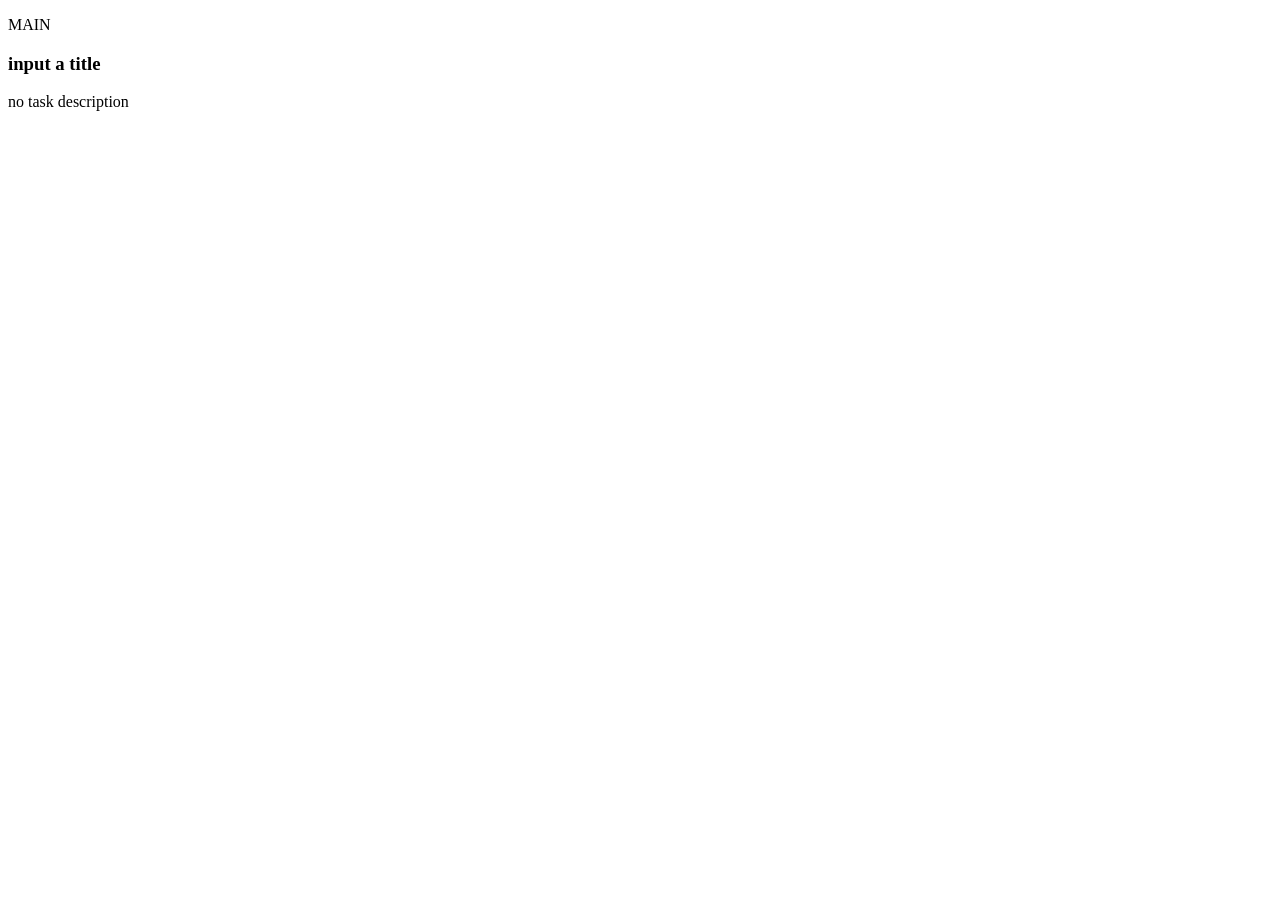
==== main.html @ 46add0ab "shareddata for both title and description were effected" ====
<!doctype html>
<html lang="en">
  <head>
    <meta charset="UTF-8" />
    <meta name="viewport" content="width=device-width, initial-scale=1.0" />
    <script src="script.js" defer></script>
    <title>Task-Card</title>
  </head>
  <body>
    <article>
      <p>MAIN</p>
      <h3 class="received-title"></h3>
      <p class="received-Description"></p>
    </article>
    <script>
      const receivedTilted = document.querySelector(".received-title");
      const receivedDescription = document.querySelector(
        ".received-Description",
      );

      const receivedData = localStorage.getItem("sharedData");
      const receivedData2 = localStorage.getItem("sharedData2");
      console.log(receivedData, receivedData2);

      let receivedValue;
      if (receivedData || receivedData2) {
        receivedTilted.textContent = receivedData;
        receivedDescription.textContent = receivedData2;
      } else if (!receivedData || !receivedData2) {
        receivedTilted.textContent = "input a title";
        receivedDescription.textContent = "no task description";
      }
    </script>
  </body>
</html>
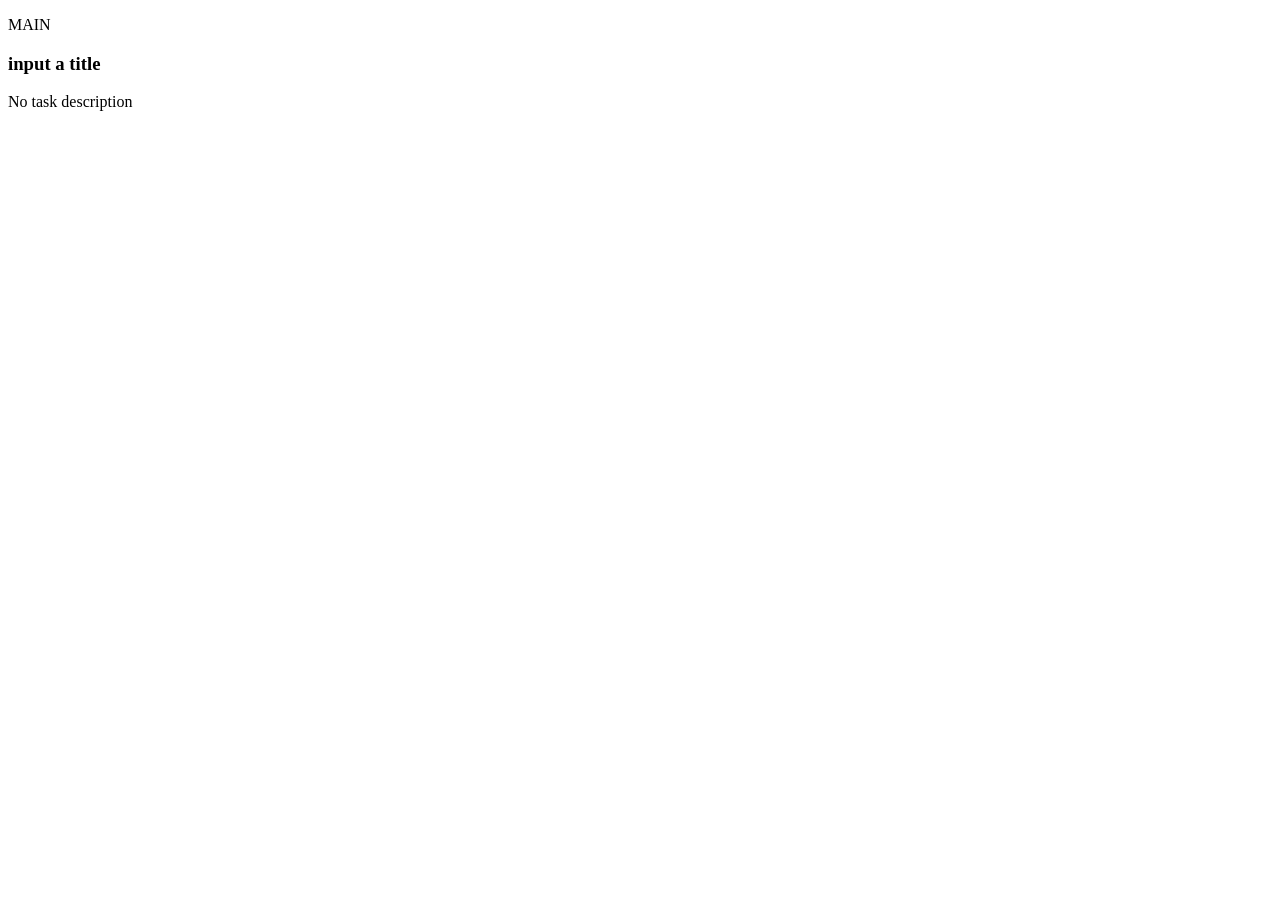
==== commit be55112b: "Json file was used to modify the localstorage.getItem" ====
--- a/main.html
+++ b/main.html
@@ -13,23 +13,33 @@
       <p class="received-Description"></p>
     </article>
     <script>
+      // gets the h3 and p in the Main.HTML
       const receivedTilted = document.querySelector(".received-title");
       const receivedDescription = document.querySelector(
         ".received-Description",
       );
+      // gets the shared-data from the sent-files using the getItem from Localstorage
+      const receivedData = localStorage.getItem("sharedData");
 
-      const receivedData = localStorage.getItem("sharedData");
-      const receivedData2 = localStorage.getItem("sharedData2");
-      console.log(receivedData, receivedData2);
+      if (receivedData) {
+        const task = JSON.parse(receivedData);
+        receivedTilted.textContent = task.sentTitle;
+        receivedDescription.textContent = task.sentDescription;
+      } else if (!receivedData) {
+        receivedTilted.textContent = "input a title";
+        receivedDescription.textContent = "No task description";
+      }
+      // const receivedData2 = localStorage.getItem("sharedData2");
+      // console.log(receivedData, receivedData2);
 
-      let receivedValue;
-      if (receivedData || receivedData2) {
-        receivedTilted.textContent = receivedData;
-        receivedDescription.textContent = receivedData2;
-      } else if (!receivedData || !receivedData2) {
-        receivedTilted.textContent = "input a title";
-        receivedDescription.textContent = "no task description";
-      }
+      // outputs the content of the description and title via the p and h3 tags
+      // if (receivedData || receivedData2) {
+      //   receivedTilted.textContent = receivedData;
+      //   receivedDescription.textContent = receivedData2;
+      // } else if (!receivedData && !receivedData2) {
+      //   receivedTilted.textContent = "input a title";
+      //   receivedDescription.textContent = "No task description";
+      // }
     </script>
   </body>
 </html>
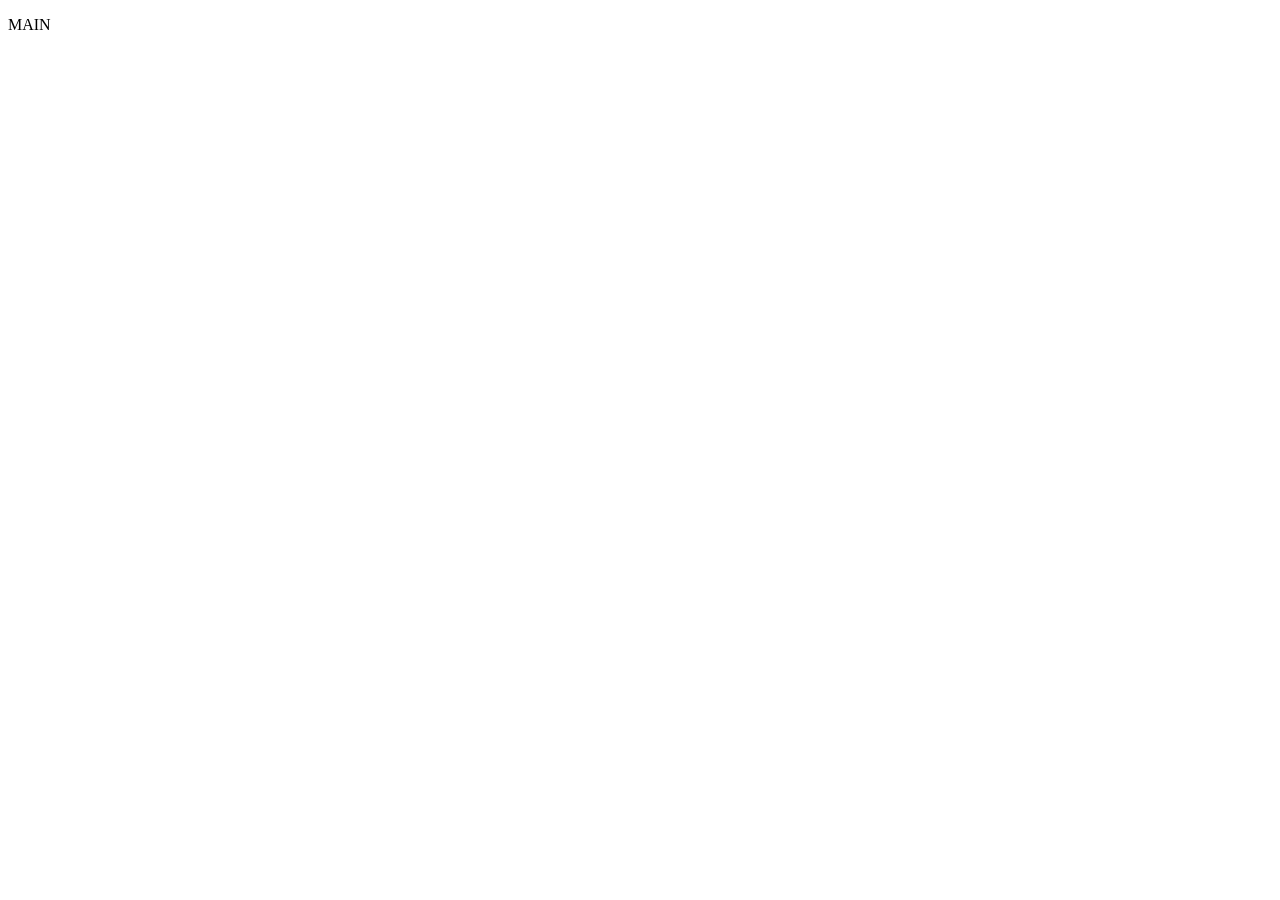
==== commit e03fc1e0: "the title and description conditions were updated" ====
--- a/main.html
+++ b/main.html
@@ -23,23 +23,17 @@
 
       if (receivedData) {
         const task = JSON.parse(receivedData);
-        receivedTilted.textContent = task.sentTitle;
-        receivedDescription.textContent = task.sentDescription;
-      } else if (!receivedData) {
-        receivedTilted.textContent = "input a title";
-        receivedDescription.textContent = "No task description";
+        if (task.sentTitle && task.sentDescription) {
+          receivedTilted.textContent = task.sentTitle;
+          receivedDescription.textContent = task.sentDescription;
+        } else if (!task.sentDescription) {
+          receivedTilted.textContent = task.sentTitle;
+          receivedDescription.textContent = "NO DESCRIPTION";
+        } else {
+          receivedDescription.textContent = task.sentDescription;
+          receivedTilted.textContent = "NO TITLE";
+        }
       }
-      // const receivedData2 = localStorage.getItem("sharedData2");
-      // console.log(receivedData, receivedData2);
-
-      // outputs the content of the description and title via the p and h3 tags
-      // if (receivedData || receivedData2) {
-      //   receivedTilted.textContent = receivedData;
-      //   receivedDescription.textContent = receivedData2;
-      // } else if (!receivedData && !receivedData2) {
-      //   receivedTilted.textContent = "input a title";
-      //   receivedDescription.textContent = "No task description";
-      // }
     </script>
   </body>
 </html>
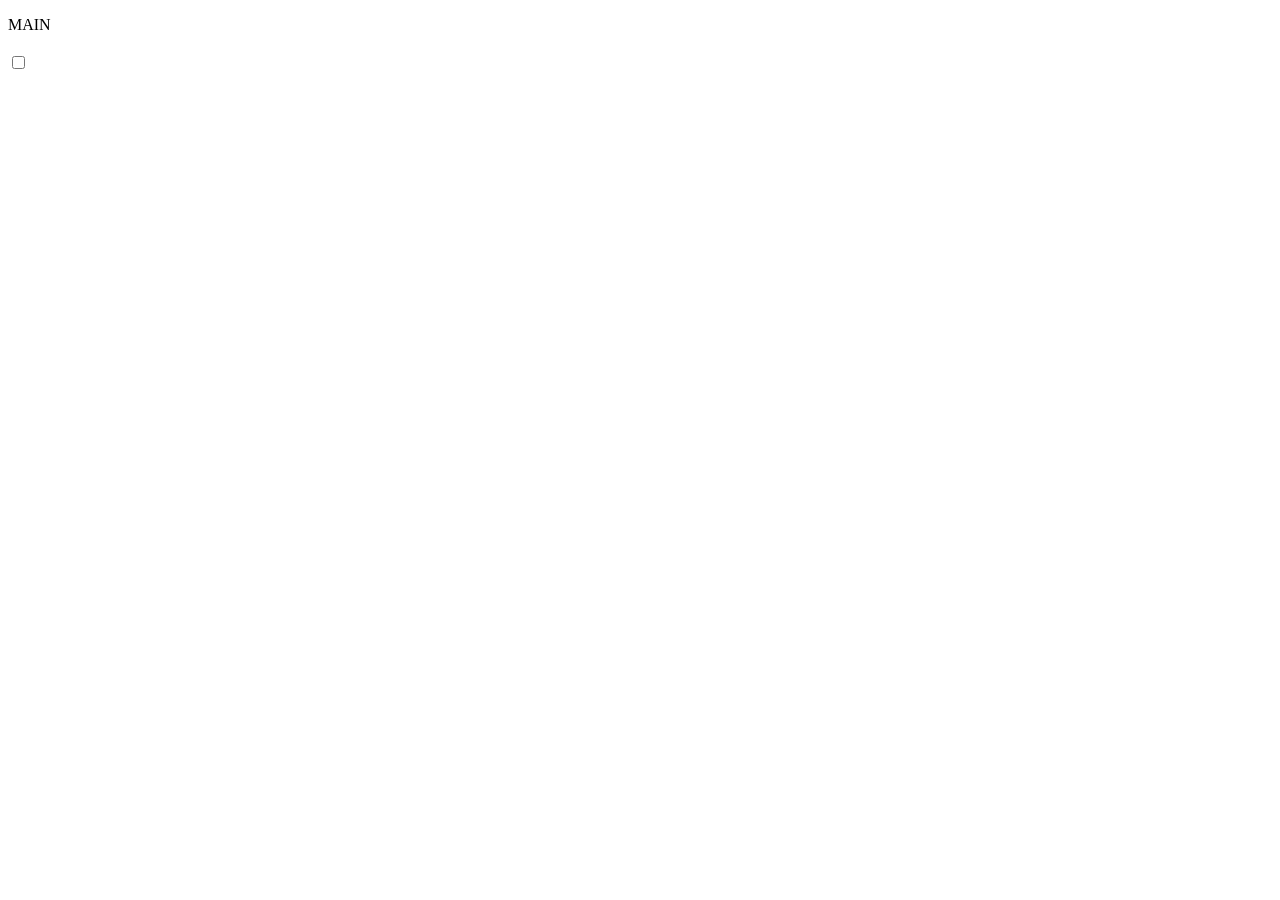
==== commit a0734fd1: "the checkbox funtionality was updated" ====
--- a/main.html
+++ b/main.html
@@ -11,6 +11,9 @@
       <p>MAIN</p>
       <h3 class="received-title"></h3>
       <p class="received-Description"></p>
+      <p class="received-Date"></p>
+      <p class="received-Time"></p>
+      <input type="checkbox" id="checkbox" value="true" />
     </article>
     <script>
       // gets the h3 and p in the Main.HTML
@@ -18,6 +21,10 @@
       const receivedDescription = document.querySelector(
         ".received-Description",
       );
+      const receivedDate = document.querySelector(".received-Date");
+      const receivedTime = document.querySelector(".received-Time");
+      const checkbox = document.querySelector("#checkbox");
+
       // gets the shared-data from the sent-files using the getItem from Localstorage
       const receivedData = localStorage.getItem("sharedData");
 
@@ -33,7 +40,21 @@
           receivedDescription.textContent = task.sentDescription;
           receivedTilted.textContent = "NO TITLE";
         }
+        if (task.isoDate && task.isoTime) {
+          receivedDate.textContent = task.isoDate;
+          receivedTime.textContent = task.isoTime;
+        }
       }
+      checkbox.addEventListener("click", () => {
+        if (checkbox.checked) {
+          receivedTilted.style.color = "blue";
+          receivedTilted.style.textDecoration = "line-through";
+          alert('Tasked-Cleared')
+        } else {
+          receivedTilted.style.textDecoration = "none";
+          receivedTilted.style.color = "black";
+        }
+      });
     </script>
   </body>
 </html>
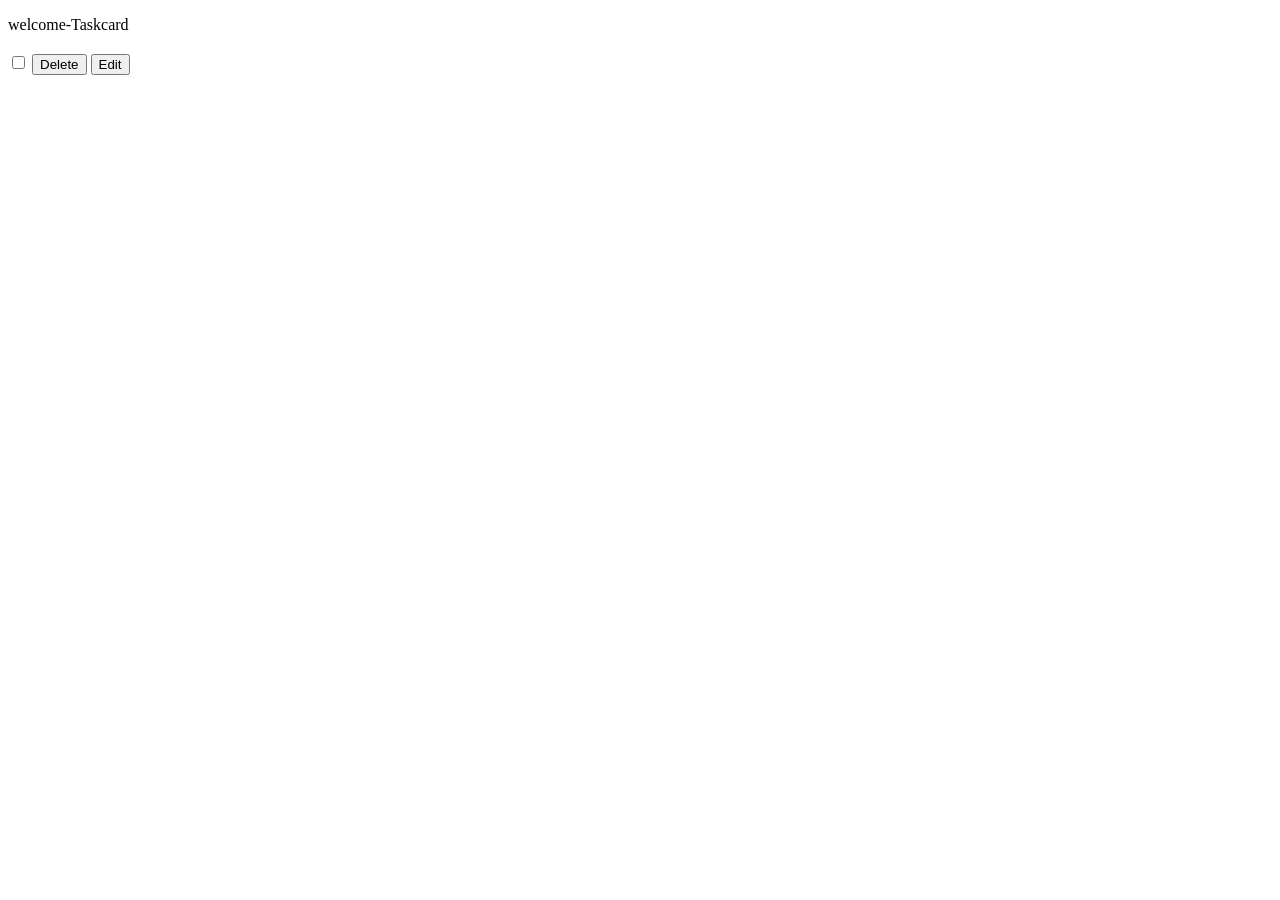
==== commit b9be4bad: "the edit and status funtionality was updated" ====
--- a/main.html
+++ b/main.html
@@ -8,12 +8,22 @@
   </head>
   <body>
     <article>
-      <p>MAIN</p>
-      <h3 class="received-title"></h3>
-      <p class="received-Description"></p>
-      <p class="received-Date"></p>
+      <p>welcome-Taskcard</p>
+      <h3 class="received-title" data-testid="test-todo-title"></h3>
+      <div class="received-Description" data-testid="test-todo-description"></div>
+      <p class="received-Date" data-testid="test-todo-due-date"></p>
       <p class="received-Time"></p>
-      <input type="checkbox" id="checkbox" value="true" />
+      <p class="status"></p>
+      <input
+        type="checkbox"
+        id="checkbox"
+        value="true"
+        data-testid="test-todo-complete-toggle"
+      />
+      <button class="Delete" data-testid="test-todo-delete-button">
+        Delete
+      </button>
+      <button class="edit" data-testid="test-todo-edit-button">Edit</button>
     </article>
     <script>
       // gets the h3 and p in the Main.HTML
@@ -23,11 +33,16 @@
       );
       const receivedDate = document.querySelector(".received-Date");
       const receivedTime = document.querySelector(".received-Time");
+
       const checkbox = document.querySelector("#checkbox");
+      const status = document.querySelector(".status");
+      const Delete = document.querySelector(".Delete");
+      const edit = document.querySelector(".edit");
 
       // gets the shared-data from the sent-files using the getItem from Localstorage
       const receivedData = localStorage.getItem("sharedData");
 
+      // this updates the Ui With the title and description
       if (receivedData) {
         const task = JSON.parse(receivedData);
         if (task.sentTitle && task.sentDescription) {
@@ -40,21 +55,45 @@
           receivedDescription.textContent = task.sentDescription;
           receivedTilted.textContent = "NO TITLE";
         }
+
+        // this updates the Ui With the time and date
         if (task.isoDate && task.isoTime) {
           receivedDate.textContent = task.isoDate;
           receivedTime.textContent = task.isoTime;
         }
+        if (task.status) {
+          status.textContent = "⚠️ Overdue";
+          status.style.color = "red";
+        } else if (!task.status) {
+          status.textContent = "✅ On Track";
+          status.style.color = "green";
+        }
       }
+
+      // this functions for the checkbox input and updates the Ui styles
       checkbox.addEventListener("click", () => {
         if (checkbox.checked) {
           receivedTilted.style.color = "blue";
           receivedTilted.style.textDecoration = "line-through";
-          alert('Tasked-Cleared')
+          alert("Tasked-Cleared");
         } else {
           receivedTilted.style.textDecoration = "none";
           receivedTilted.style.color = "black";
         }
       });
+
+      // this for the delete button; it clears the UI
+      Delete.addEventListener("click", (e) => {
+        e.preventDefault();
+        receivedDate.textContent = "";
+        receivedTime.textContent = "";
+        receivedDescription.textContent = "";
+        receivedTilted.textContent = "";
+      });
+
+      edit.addEventListener("click", () => {
+        alert("EditButton - clicked");
+      });
     </script>
   </body>
 </html>
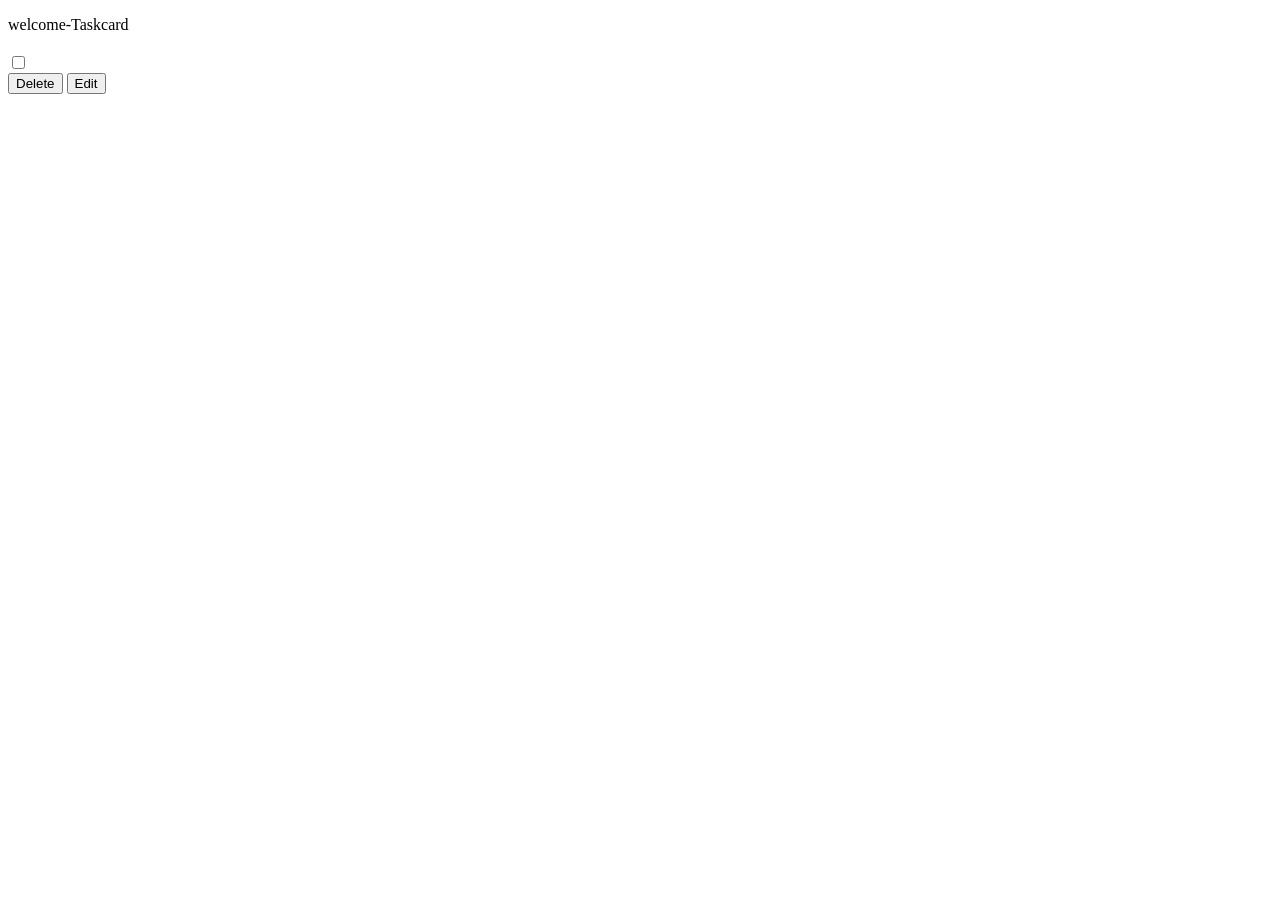
==== commit e5f7cca9: "some styles were updated" ====
--- a/main.html
+++ b/main.html
@@ -4,26 +4,41 @@
     <meta charset="UTF-8" />
     <meta name="viewport" content="width=device-width, initial-scale=1.0" />
     <script src="script.js" defer></script>
+    <link rel="stylesheet" href="styles.css" />
     <title>Task-Card</title>
   </head>
   <body>
-    <article>
+    <article data-testid="test-todo-card" class="mainArticle">
       <p>welcome-Taskcard</p>
-      <h3 class="received-title" data-testid="test-todo-title"></h3>
-      <div class="received-Description" data-testid="test-todo-description"></div>
-      <p class="received-Date" data-testid="test-todo-due-date"></p>
-      <p class="received-Time"></p>
-      <p class="status"></p>
-      <input
-        type="checkbox"
-        id="checkbox"
-        value="true"
-        data-testid="test-todo-complete-toggle"
-      />
-      <button class="Delete" data-testid="test-todo-delete-button">
-        Delete
-      </button>
-      <button class="edit" data-testid="test-todo-edit-button">Edit</button>
+      <div>
+        <h3 class="received-title" data-testid="test-todo-title"></h3>
+        <div
+          class="received-Description"
+          data-testid="test-todo-description"
+        ></div>
+      </div>
+      <div class="dateTimeSC">
+        <div class="dateTime">
+          <p class="received-Date" data-testid="test-todo-due-date"></p>
+          <p class="received-Time"></p>
+        </div>
+        <div class="statuscheckbox">
+          <p class="status"></p>
+          <span>
+            <input
+              type="checkbox"
+              id="checkbox"
+              value="true"
+              data-testid="test-todo-complete-toggle"
+          /></span>
+        </div>
+      </div>
+      <div class="buttonDE">
+        <button class="Delete" data-testid="test-todo-delete-button">
+          Delete
+        </button>
+        <button class="edit" data-testid="test-todo-edit-button">Edit</button>
+      </div>
     </article>
     <script>
       // gets the h3 and p in the Main.HTML
@@ -73,12 +88,11 @@
       // this functions for the checkbox input and updates the Ui styles
       checkbox.addEventListener("click", () => {
         if (checkbox.checked) {
-          receivedTilted.style.color = "blue";
+          receivedTilted.style.color = "white";
           receivedTilted.style.textDecoration = "line-through";
           alert("Tasked-Cleared");
         } else {
           receivedTilted.style.textDecoration = "none";
-          receivedTilted.style.color = "black";
         }
       });
 
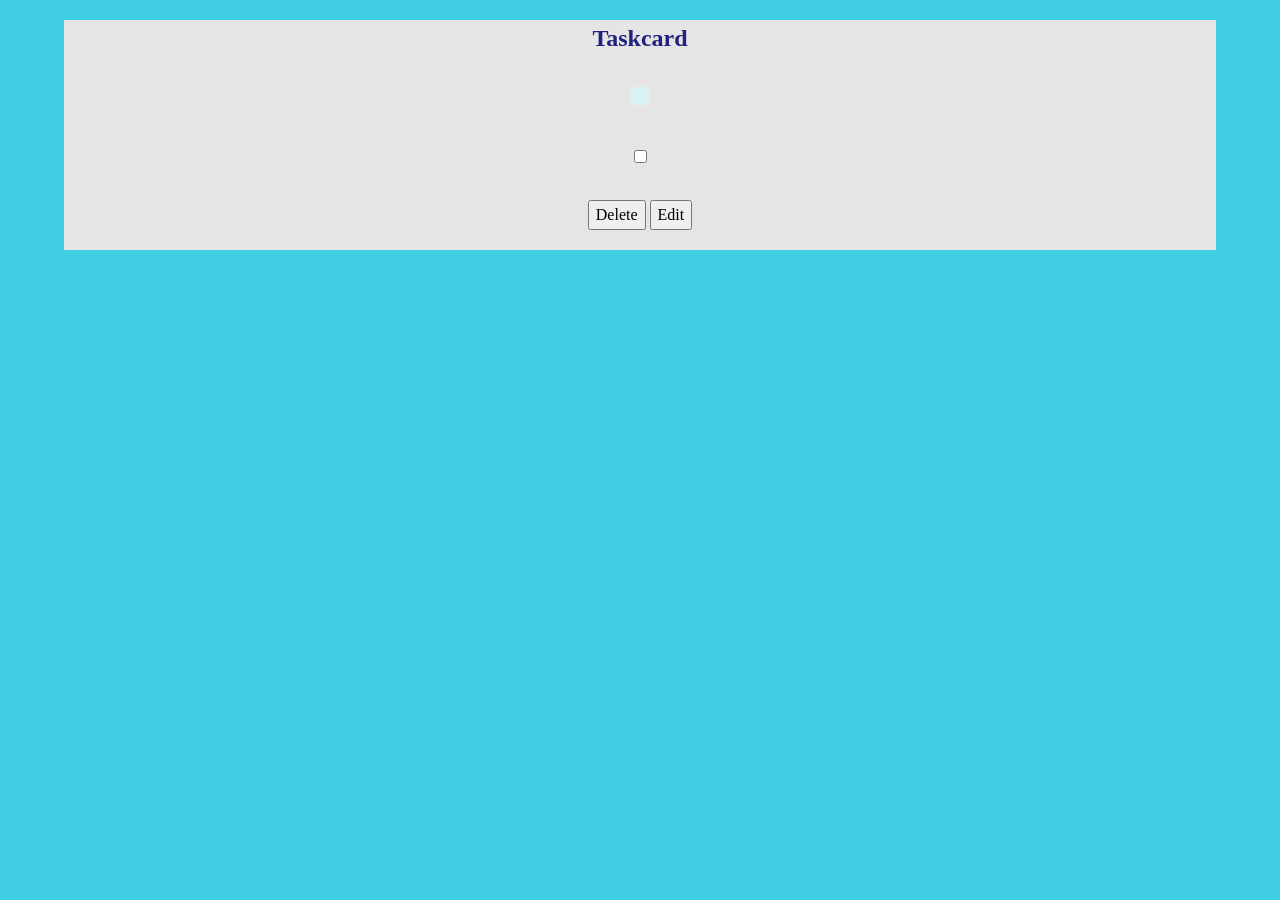
==== commit 188876f0: "some styles were updated" ====
--- a/main.html
+++ b/main.html
@@ -9,9 +9,9 @@
   </head>
   <body>
     <article data-testid="test-todo-card" class="mainArticle">
-      <p>welcome-Taskcard</p>
+      <h2>Taskcard</h2>
       <div>
-        <h3 class="received-title" data-testid="test-todo-title"></h3>
+        <h2 class="received-title" data-testid="test-todo-title"></h2>
         <div
           class="received-Description"
           data-testid="test-todo-description"
@@ -88,7 +88,7 @@
       // this functions for the checkbox input and updates the Ui styles
       checkbox.addEventListener("click", () => {
         if (checkbox.checked) {
-          receivedTilted.style.color = "white";
+          // receivedTilted.style.color = "white";
           receivedTilted.style.textDecoration = "line-through";
           alert("Tasked-Cleared");
         } else {
--- a/styles.css
+++ b/styles.css
@@ -0,0 +1,143 @@
+/* 1. Use a more-intuitive box-sizing model */
+*,
+*::before,
+*::after {
+  box-sizing: border-box;
+}
+
+/* 2. Remove default margin */
+*:not(dialog) {
+  margin: 0;
+}
+
+/* 3. Enable keyword animations */
+@media (prefers-reduced-motion: no-preference) {
+  html {
+    interpolate-size: allow-keywords;
+  }
+}
+
+body {
+  /* 4. Increase line-height */
+  line-height: 1.5;
+  /* 5. Improve text rendering */
+  -webkit-font-smoothing: antialiased;
+  background-color: #40cfe2;
+}
+
+/* 6. Improve media defaults */
+img,
+picture,
+video,
+canvas,
+svg {
+  display: block;
+  max-width: 100%;
+}
+
+/* 7. Inherit fonts for form controls */
+input,
+button,
+textarea,
+select {
+  font: inherit;
+}
+
+/* 8. Avoid text overflows */
+p,
+h1,
+h2,
+h3,
+h4,
+h5,
+h6 {
+  overflow-wrap: break-word;
+}
+
+/* 9. Improve line wrapping */
+p {
+  text-wrap: pretty;
+}
+h1,
+h2,
+h3,
+h4,
+h5,
+h6 {
+  text-wrap: balance;
+}
+
+/*
+  10. Create a root stacking context
+*/
+#root,
+#__next {
+  isolation: isolate;
+}
+
+.mainArticle {
+  display: flex;
+  justify-content: center;
+  align-items: center;
+  flex-direction: column;
+  margin: 20px 5%;
+  background-color: #e5e5e5;
+  max-width: 100%;
+}
+.received-title,
+.received-Description {
+  margin: 0px 2%;
+  margin-bottom: 30px;
+}
+.received-Description {
+  flex-wrap: wrap;
+  background-color: #d7f5f5;
+  border-radius: 10px;
+  padding: 10px;
+  max-width: 100%;
+}
+.dateTime {
+  display: flex;
+  justify-content: center;
+  align-items: center;
+  flex-direction: row;
+  gap: 10px;
+}
+.statuscheckbox {
+  display: flex;
+  justify-content: center;
+  align-items: center;
+  margin: 10px 0px;
+  justify-content: space-between;
+}
+div > h3,
+.dateTime {
+  color: #ffff;
+}
+.buttonDE {
+  margin: 20px 0px;
+}
+input[type="text"] {
+  width: 80%;
+  border-radius: 10px;
+  background-color: rgb(245, 245, 227);
+}
+#Datetime {
+  margin: 20px 0px;
+}
+.button {
+  margin-bottom: 20px;
+  background-color: #6cc56c;
+  padding: 5px 50px;
+  border-radius: 10px;
+  color: #ffff;
+}
+article > h2,
+p {
+  color: #212181;
+}
+@media (min-width: 992px) {
+  input[type="text"] {
+    width: 20%;
+  }
+}
